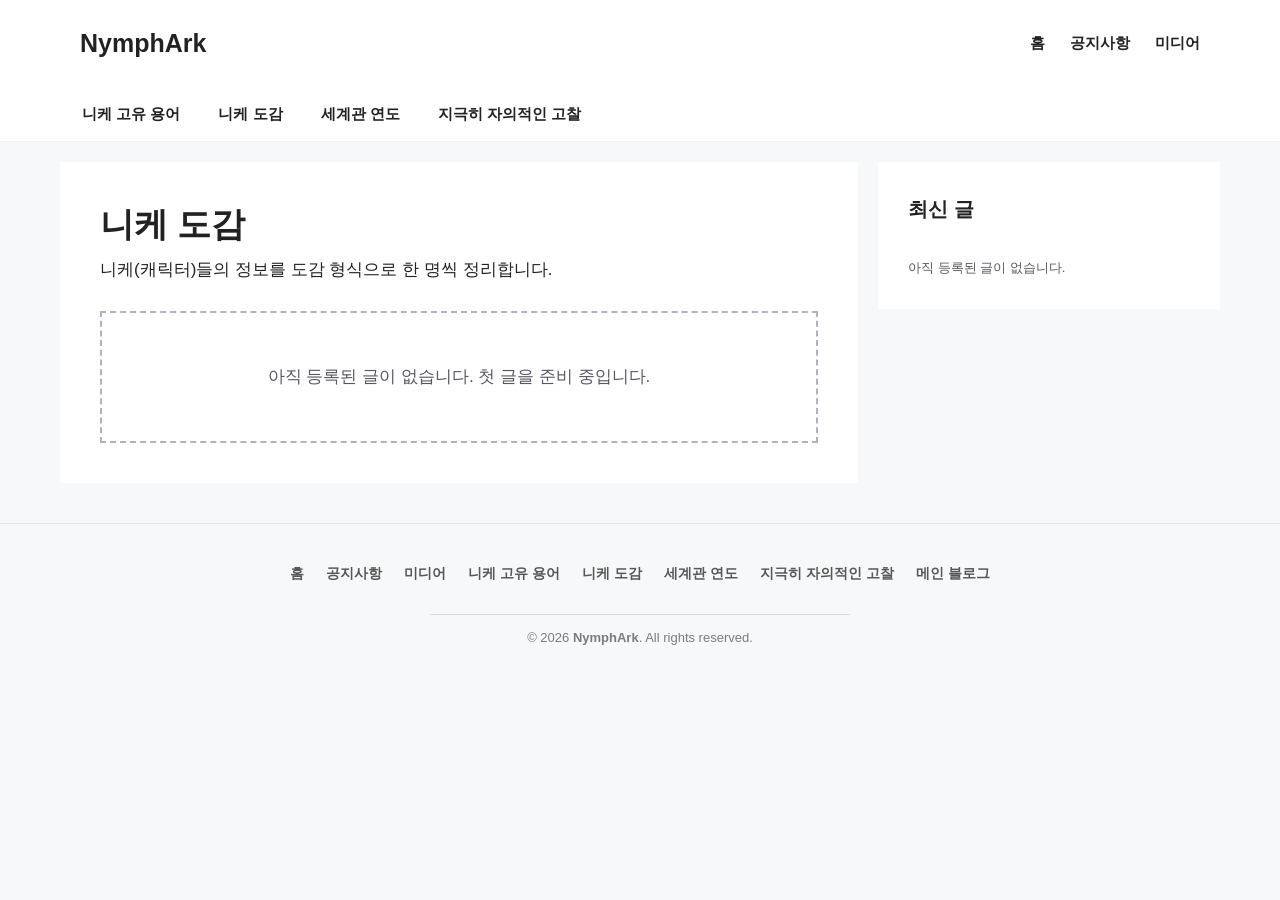
==== dex.html @ 07ed7be6 "대문을 메이플스토리 뉴스 페이지 구조로 재설계, 첫 공지 추가 - 히어로 배너/서브 내비/최신 글 목록/사이드바 구조로 대문 재구성 - 상단 내비를 홈/공지사항/미디어로 재편, "" ====
<!DOCTYPE html>
<html lang="ko">
<head>
  <meta charset="UTF-8">
  <meta name="viewport" content="width=device-width, initial-scale=1.0">
  <title>니케 도감 - NymphArk</title>
  <meta name="description" content="'승리의 여신: 니케'의 니케(캐릭터)들을 도감 형식으로 한 명씩 정리하는 분류입니다.">
  <link rel="stylesheet" href="assets/css/style.css?v=2">
</head>
<body>

  <!-- ===== 상단 헤더 ===== -->
  <header class="site-header">
    <div class="inside-header grid-container">
      <p class="main-title"><a href="index.html">NymphArk</a></p>
      <nav class="main-navigation" aria-label="기본 메뉴">
        <ul>
          <li><a href="index.html">홈</a></li>
          <li><a href="notices.html">공지사항</a></li>
          <li><a href="media.html">미디어</a></li>
        </ul>
      </nav>
    </div>
  </header>

  <!-- ===== 서브 내비게이션 ===== -->
  <nav class="sub-nav" aria-label="분류 메뉴">
    <ul class="grid-container">
      <li><a href="terms.html">니케 고유 용어</a></li>
      <li><a href="dex.html">니케 도감</a></li>
      <li><a href="timeline.html">세계관 연도</a></li>
      <li><a href="essays.html">지극히 자의적인 고찰</a></li>
    </ul>
  </nav>

  <!-- ===== 본문 + 사이드바 ===== -->
  <div class="site-content grid-container">

    <div class="content-area">
      <main class="site-main">
        <article class="inside-article">

          <header class="entry-header">
            <h1 class="entry-title">니케 도감</h1>
          </header>

          <div class="entry-content">
            <p>니케(캐릭터)들의 정보를 도감 형식으로 한 명씩 정리합니다.</p>

            <!-- 글 목록: 새 글을 올릴 때 아래 empty-note를 지우고 카드(post-grid)나 목록을 추가하세요 -->
            <div class="empty-note">아직 등록된 글이 없습니다. 첫 글을 준비 중입니다.</div>
          </div>

        </article>
      </main>
    </div>

    <!-- 오른쪽 사이드바 -->
    <aside class="sidebar" aria-label="사이드바">
      <div class="widget">
        <h2 class="widget-title">최신 글</h2>
        <ul class="recent-posts">
          <li><span class="recent-post-date">아직 등록된 글이 없습니다.</span></li>
        </ul>
      </div>
    </aside>

  </div>

  <!-- ===== 푸터 ===== -->
  <footer class="gi-footer-wrap" role="contentinfo">
    <div class="gi-footer">
      <nav aria-label="푸터 메뉴">
        <ul class="gi-footer__list">
          <li><a href="index.html">홈</a></li>
          <li><a href="notices.html">공지사항</a></li>
          <li><a href="media.html">미디어</a></li>
          <li><a href="terms.html">니케 고유 용어</a></li>
          <li><a href="dex.html">니케 도감</a></li>
          <li><a href="timeline.html">세계관 연도</a></li>
          <li><a href="essays.html">지극히 자의적인 고찰</a></li>
          <li><a href="https://chasaungjun.github.io/">메인 블로그</a></li>
        </ul>
      </nav>
      <div class="gi-footer__divider" aria-hidden="true"></div>
      <p class="gi-footer__copyright">© 2026 <strong>NymphArk</strong>. All rights reserved.</p>
    </div>
  </footer>

</body>
</html>
---- assets/css/style.css ----
/* ==========================================================================
   World Signal 공통 스타일
   참조 디자인(GeneratePress 기반)의 색상·레이아웃을 재현한 스타일시트입니다.
   대문(index.html)과 포스팅 페이지(posts/*.html)가 함께 사용합니다.
   ========================================================================== */

/* ===== 색상 변수 (참조 사이트와 동일) ===== */
:root {
  --contrast: #222222;   /* 본문 글자 */
  --contrast-2: #575760; /* 보조 글자(날짜·메타) */
  --contrast-3: #b2b2be; /* 옅은 글자 */
  --base: #f0f0f0;       /* 구분선·표 머리글 배경 */
  --base-2: #f7f8f9;     /* 페이지 배경 */
  --base-3: #ffffff;     /* 카드·헤더 배경 */
  --accent: #1e73be;     /* 액센트 파랑 */
}

* { box-sizing: border-box; }

body {
  margin: 0;
  background-color: var(--base-2);
  color: var(--contrast);
  font-family: -apple-system, BlinkMacSystemFont, "Segoe UI",
    "Apple SD Gothic Neo", "Noto Sans KR", "Malgun Gothic", sans-serif;
  font-size: 17px;
  line-height: 1.7;
  word-break: keep-all;
}

a { color: var(--accent); }
a:hover, a:focus { color: var(--contrast); }
img { max-width: 100%; height: auto; }

.grid-container { max-width: 1200px; margin: 0 auto; }

/* ===== 상단 헤더 ===== */
.site-header { background-color: var(--base-3); }

.inside-header {
  display: flex;
  align-items: center;
  justify-content: space-between;
  flex-wrap: wrap;
  padding: 20px 40px;
}

.main-title { margin: 0; font-size: 25px; font-weight: 700; }
.main-title a { color: var(--contrast); text-decoration: none; }
.main-title a:hover { color: var(--contrast); }

.main-navigation ul { list-style: none; margin: 0; padding: 0; display: flex; }
.main-navigation a {
  display: block;
  padding: 10px 0 10px 25px;
  color: var(--contrast);
  text-decoration: none;
  font-weight: 600;
  font-size: 15px;
}
.main-navigation a:hover { color: var(--accent); }

/* ===== 본문 70% + 사이드바 30% 레이아웃 ===== */
.site-content {
  display: flex;
  align-items: flex-start;
  gap: 20px;
  padding: 20px;
}
.content-area { width: 70%; }
.sidebar { width: 30%; }

/* 흰 카드 (참조의 separate-containers 방식) */
.inside-article,
.widget {
  background-color: var(--base-3);
  padding: 40px;
  margin-bottom: 20px;
}

/* ===== 사이드바 위젯 ===== */
.widget { padding: 30px; }
.widget-title { margin: 0 0 15px; font-size: 20px; }

.recent-posts { list-style: none; margin: 0; padding: 0; }
.recent-posts li {
  padding: 12px 0;
  border-bottom: 1px solid var(--base);
}
.recent-posts li:last-child { border-bottom: 0; padding-bottom: 0; }
.recent-posts a { display: block; line-height: 1.5; font-size: 15px; }
.recent-post-date { display: block; font-size: 13px; color: var(--contrast-2); margin-top: 4px; }

/* ===== 대문: 소개 문구 ===== */
.tagline {
  text-align: center;
  font-size: 20px;
  font-weight: 500;
  margin: 0 0 40px;
}
.section-title { text-align: center; font-size: 32px; margin: 0 0 8px; }
.section-desc { text-align: center; color: var(--contrast-2); margin: 0 0 40px; }

/* ===== 대문: 게시글 카드 그리드 ===== */
.post-grid {
  display: grid;
  grid-template-columns: repeat(3, 1fr);
  gap: 32px;
}

.post-card { display: flex; flex-direction: column; }

.post-card-image img {
  display: block;
  width: 100%;
  aspect-ratio: 16 / 9;
  object-fit: cover;
}

.post-card-title { font-size: 19px; line-height: 1.4; margin: 14px 0 6px; }
.post-card-title a { color: var(--contrast); text-decoration: none; }
.post-card-title a:hover { color: var(--accent); }

.post-card-author { font-size: 14px; color: var(--accent); }
.post-card-date { display: block; font-size: 14px; color: var(--contrast-2); }

.post-card-excerpt {
  font-size: 15px;
  color: var(--contrast-2);
  margin: 10px 0;
  flex-grow: 1; /* 카드 높이를 맞춰 '계속 읽기'가 바닥에 정렬되도록 */
}
.post-card-more { margin: 0; font-size: 15px; font-weight: 600; }

/* 준비 중인 자리표시 카드 */
.post-card.placeholder { opacity: 0.65; }
.post-card.placeholder .post-card-title { color: var(--contrast-2); }

/* ===== 대문: CTA 섹션 (참조의 .cta-section 그대로) ===== */
.cta-section {
  background: #f5f5f5;
  padding: 80px 20px;
  text-align: center;
  margin-top: 48px;
}
.cta-section h2 { font-size: 28px; margin: 0 0 10px; }
.cta-section p { font-size: 16px; margin: 0 0 30px; color: #666; }

.cta-button {
  display: inline-block;
  padding: 14px 30px;
  background-color: #000;
  color: #fff;
  border-radius: 30px;
  text-decoration: none;
  font-weight: 600;
  transition: 0.3s ease;
}
.cta-button:hover { background-color: #333; color: #fff; }

/* ===== 포스팅: 대표 이미지 (카드 가장자리까지 꽉 차게) ===== */
.featured-image { margin: -40px -40px 30px; }
.featured-image img { display: block; width: 100%; }

/* ===== 포스팅: 제목·메타 ===== */
.entry-title { font-size: 34px; line-height: 1.3; margin: 0 0 10px; }
.entry-meta { color: var(--contrast-2); font-size: 14px; margin-bottom: 35px; }
.entry-meta a { color: var(--contrast-2); }

/* ===== 포스팅: 본문 요소 ===== */
.entry-content h2 { font-size: 26px; line-height: 1.4; margin: 45px 0 15px; }
.entry-content h3 { font-size: 21px; line-height: 1.4; margin: 35px 0 12px; }
.entry-content p { margin: 0 0 1.5em; }

.entry-content figure { margin: 30px 0; }
.entry-content figcaption {
  text-align: center;
  font-size: 14px;
  color: var(--contrast-2);
  margin-top: 8px;
}

.entry-content table {
  width: 100%;
  border-collapse: collapse;
  margin: 25px 0;
  font-size: 15px;
}
.entry-content th,
.entry-content td {
  border: 1px solid #ddd;
  padding: 10px 12px;
  text-align: left;
}
.entry-content th { background-color: var(--base); }

/* ===== 포스팅: 애드센스 광고 영역 ===== */
.ad-slot { margin: 30px 0; }

/* 애드센스 코드가 들어갈 자리 표시 (실제 코드로 교체 전까지 사용) */
.ad-placeholder {
  padding: 50px 10px;
  border: 4px dashed var(--contrast-2);
  text-align: center;
  font-size: 42px;
  font-weight: 800;
  line-height: 1.3;
  color: var(--contrast);
  background-color: var(--base-2);
}

/* ===== 포스팅: 아이콘 달린 둥근 버튼 (참조의 ub-button 재현) ===== */
.ws-button-wrap { margin: 35px 0; }

.ws-button {
  display: flex;
  align-items: center;
  justify-content: center;
  gap: 14px;
  width: 100%;
  padding: 14px 10px;
  background-color: #f0fbf9;
  color: #5a99c3;
  border-radius: 10px;
  font-size: 24px;
  font-weight: 600;
  text-decoration: none;
  transition: background-color 0.3s ease, color 0.3s ease;
}
.ws-button:hover { background-color: #0c284c; color: #f0fbf9; }
.ws-button svg { width: 30px; height: 30px; flex-shrink: 0; }

/* ===== 포스팅: 이전/다음 글 네비게이션 ===== */
.post-navigation {
  display: flex;
  justify-content: space-between;
  align-items: center;
  gap: 20px;
  margin-top: 50px;
  padding-top: 25px;
  border-top: 1px solid var(--base);
  font-size: 15px;
}
.post-navigation a { text-decoration: none; font-weight: 600; }
.post-navigation a:hover { text-decoration: underline; }
.nav-previous { text-align: left; }
.nav-next { text-align: right; }

/* ===== 푸터 (참조의 gi-footer 스타일 그대로) ===== */
.gi-footer-wrap {
  background: transparent;
  border-top: 1px solid rgba(0, 0, 0, 0.08);
}
.gi-footer {
  max-width: 1200px;
  margin: 0 auto;
  padding: 28px 16px 18px;
  text-align: center;
}
.gi-footer__list {
  list-style: none;
  margin: 0;
  padding: 0;
  display: flex;
  justify-content: center;
  flex-wrap: wrap;
  gap: 12px 10px;
}
.gi-footer__list a {
  display: block;
  padding: 10px 6px;
  font-size: 14px;
  font-weight: 600;
  text-decoration: none;
  color: rgba(0, 0, 0, 0.65);
  border-radius: 8px;
}
.gi-footer__list a:hover {
  color: rgba(0, 0, 0, 0.95);
  text-decoration: underline;
  text-underline-offset: 3px;
}
.gi-footer__divider {
  margin: 18px auto 12px;
  height: 1px;
  max-width: 420px;
  background: rgba(0, 0, 0, 0.12);
}
.gi-footer__copyright {
  margin: 0;
  font-size: 13px;
  color: rgba(0, 0, 0, 0.5);
}

/* ===== 반응형: 태블릿 ===== */
@media (max-width: 900px) {
  .post-grid { grid-template-columns: repeat(2, 1fr); }
}

@media (max-width: 768px) {
  .site-content { flex-direction: column; padding: 15px; }
  .content-area, .sidebar { width: 100%; }
  .inside-article { padding: 30px; }
  .featured-image { margin: -30px -30px 25px; }
  .inside-header { padding: 15px 30px; }
  .entry-title { font-size: 27px; }
  .section-title { font-size: 27px; }
  .ws-button { font-size: 19px; }
  .ad-placeholder { font-size: 26px; padding: 35px 10px; }
}

/* ===== 반응형: 모바일 ===== */
@media (max-width: 600px) {
  .post-grid { grid-template-columns: 1fr; }
  .cta-section { padding: 60px 15px; }
  .gi-footer { padding-top: 22px; }
  .gi-footer__list { flex-direction: column; gap: 6px; }
  .gi-footer__list a { padding: 12px 8px; font-size: 15px; }
}

/* ===== Nymphark: 빈 목록 안내 ===== */
.empty-note {
  padding: 50px 20px;
  border: 2px dashed var(--contrast-3);
  text-align: center;
  color: var(--contrast-2);
  font-size: 17px;
}

/* ==========================================================================
   NymphArk 대문 (메이플스토리 뉴스 페이지 구조 차용)
   ========================================================================== */

/* ===== ① 상단 글로벌 내비게이션: 빨간 배경 변형 =====
   대문 등 원하는 페이지의 .site-header에 site-header--red를 함께 붙여 사용 */
.site-header--red { background-color: #ef2b14; }
.site-header--red .main-title a { color: #fff; }
.site-header--red .main-navigation a { color: #fff; }
.site-header--red .main-title a:hover,
.site-header--red .main-navigation a:hover { color: rgba(255, 255, 255, 0.75); }

/* ===== ② 히어로 배너 =====
   이미지가 준비되면 assets/img/hero-banner.jpg 로 저장하기만 하면
   그라데이션 위로 자동 표시됩니다 (파일이 없으면 그라데이션만 보임) */
.hero-banner {
  background-image:
    url('../img/hero-banner.jpg'),
    linear-gradient(135deg, #123a63 0%, #1e73be 60%, #58a6dd 100%);
  background-size: cover;
  background-position: center;
  color: #fff;
}
.hero-inner { padding: 70px 40px 60px; }
.hero-label {
  display: inline-block;
  margin: 0 0 12px;
  padding: 4px 16px;
  border: 1px solid rgba(255, 255, 255, 0.6);
  border-radius: 999px;
  font-size: 13px;
  font-weight: 600;
  letter-spacing: 2px;
}
.hero-title {
  margin: 0 0 8px;
  font-size: 44px;
  line-height: 1.2;
  text-shadow: 0 2px 10px rgba(0, 0, 0, 0.35);
}
.hero-desc {
  margin: 0;
  font-size: 17px;
  opacity: 0.92;
  text-shadow: 0 1px 6px rgba(0, 0, 0, 0.35);
}

/* ===== ③ 서브 내비게이션 (분류 목록으로 이동) ===== */
.sub-nav { background-color: var(--base-3); border-bottom: 1px solid var(--base); }
.sub-nav ul {
  list-style: none;
  margin: 0 auto;
  padding: 0 40px;
  display: flex;
  gap: 34px;
}
.sub-nav a {
  display: block;
  padding: 15px 2px 12px;
  color: var(--contrast);
  text-decoration: none;
  font-weight: 600;
  font-size: 15px;
  border-bottom: 3px solid transparent;
}
.sub-nav a:hover { color: var(--accent); border-bottom-color: var(--accent); }

/* ===== ④ 방문 환영 문구 ===== */
.welcome-note { text-align: center; font-size: 24px; margin: 0 0 10px; }
.welcome-sub { text-align: center; color: var(--contrast-2); margin: 0 0 35px; }

/* ===== ④·⑤ 대문 이미지 / 환영 배너 (16:9) ===== */
.main-visual,
.welcome-banner { margin: 0 0 40px; }
.main-visual img,
.welcome-banner img {
  display: block;
  width: 100%;
  aspect-ratio: 16 / 9;
  object-fit: cover;
}

/* ===== ⑦ 최신 글 목록 (본문 하단, 최대 3개) ===== */
.recent-section .section-title { margin-top: 10px; }
.recent-list { list-style: none; margin: 0; padding: 0; }
.recent-list li { border-bottom: 1px solid var(--base); }
.recent-list li:last-child { border-bottom: 0; }
.recent-list a {
  display: flex;
  justify-content: space-between;
  align-items: baseline;
  gap: 16px;
  padding: 16px 4px;
  text-decoration: none;
}
.recent-list-title { color: var(--contrast); font-weight: 600; }
.recent-list a:hover .recent-list-title { color: var(--accent); }
.recent-list-date { color: var(--contrast-2); font-size: 14px; white-space: nowrap; }

/* ===== ⑥ 사이드바 위젯 제목 링크 ===== */
.widget-title a { color: var(--contrast); text-decoration: none; }
.widget-title a:hover { color: var(--accent); }

/* ===== 대문 반응형 ===== */
@media (max-width: 768px) {
  .hero-inner { padding: 45px 30px 40px; }
  .hero-title { font-size: 32px; }
  .sub-nav ul { padding: 0 20px; gap: 20px; overflow-x: auto; }
  .welcome-note { font-size: 20px; }
}
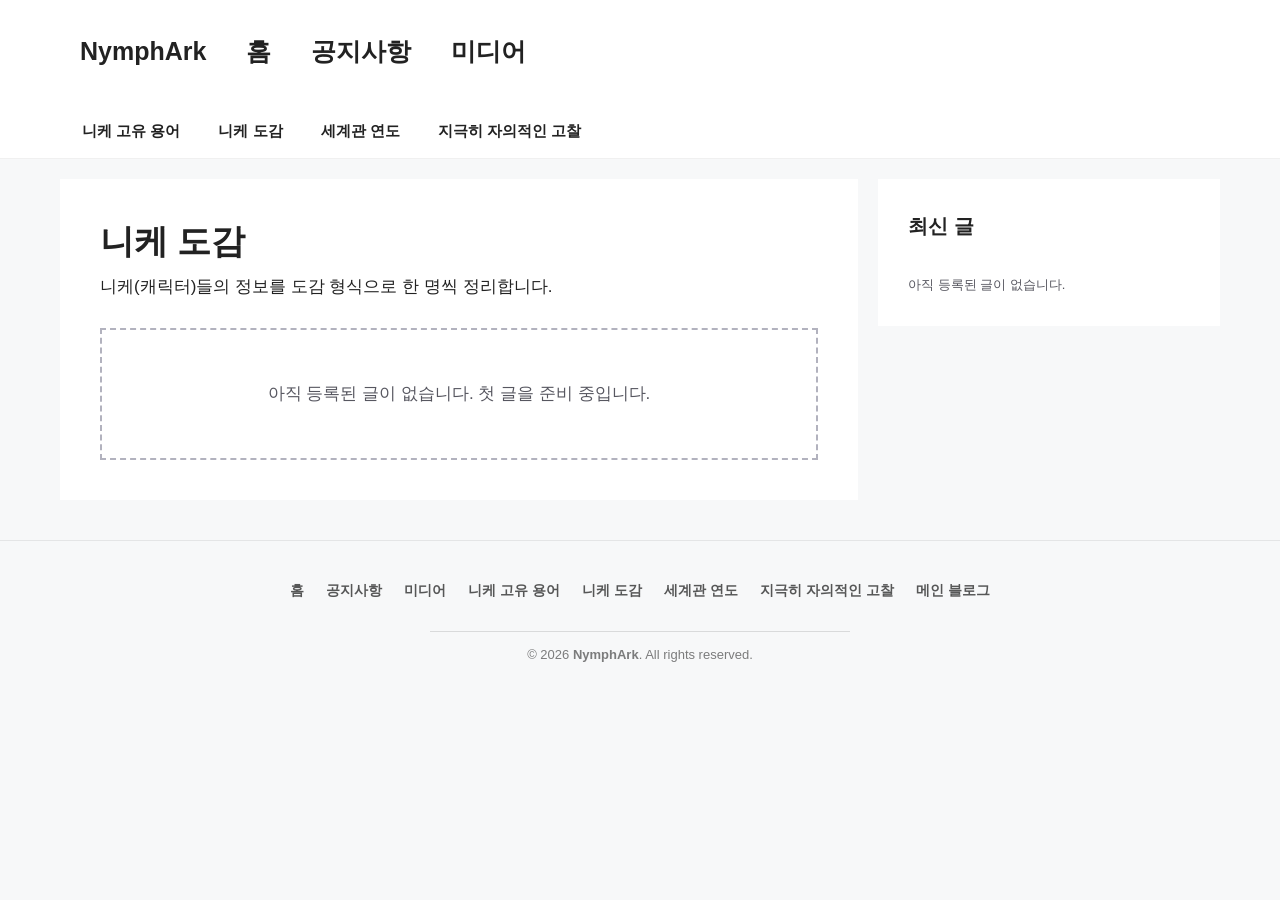
==== commit 4780ce19: "대문 사이드바를 최신 글로 변경, 헤더 탭 크기·정렬 통일, 히어로 배경 이미지 적용 - 사이드바 위젯을 전체 분류 대상 "최신 글"(최대 5개)로 변경 - 상단 내비 탭 폰트를 " ====
--- a/dex.html
+++ b/dex.html
@@ -5,7 +5,7 @@
   <meta name="viewport" content="width=device-width, initial-scale=1.0">
   <title>니케 도감 - NymphArk</title>
   <meta name="description" content="'승리의 여신: 니케'의 니케(캐릭터)들을 도감 형식으로 한 명씩 정리하는 분류입니다.">
-  <link rel="stylesheet" href="assets/css/style.css?v=2">
+  <link rel="stylesheet" href="assets/css/style.css?v=3">
 </head>
 <body>
 
--- a/assets/css/style.css
+++ b/assets/css/style.css
@@ -40,7 +40,8 @@
 .inside-header {
   display: flex;
   align-items: center;
-  justify-content: space-between;
+  justify-content: flex-start; /* 왼쪽 정렬 */
+  gap: 40px;                   /* 블로그 이름과 탭 사이 간격 (탭끼리 간격과 동일) */
   flex-wrap: wrap;
   padding: 20px 40px;
 }
@@ -49,14 +50,21 @@
 .main-title a { color: var(--contrast); text-decoration: none; }
 .main-title a:hover { color: var(--contrast); }
 
-.main-navigation ul { list-style: none; margin: 0; padding: 0; display: flex; }
+.main-navigation ul {
+  list-style: none;
+  margin: 0;
+  padding: 0;
+  display: flex;
+  flex-wrap: wrap;
+  gap: 40px; /* 탭끼리 간격 (블로그 이름과의 간격과 동일) */
+}
 .main-navigation a {
   display: block;
-  padding: 10px 0 10px 25px;
+  padding: 10px 0;
   color: var(--contrast);
   text-decoration: none;
   font-weight: 600;
-  font-size: 15px;
+  font-size: 25px; /* 블로그 이름과 동일한 크기 */
 }
 .main-navigation a:hover { color: var(--accent); }
 
@@ -311,6 +319,11 @@
 
 /* ===== 반응형: 모바일 ===== */
 @media (max-width: 600px) {
+  /* 헤더: 이름과 탭을 같은 크기로 함께 줄임 (넘침 방지) */
+  .inside-header { gap: 18px; }
+  .main-navigation ul { gap: 18px; }
+  .main-title,
+  .main-navigation a { font-size: 19px; }
   .post-grid { grid-template-columns: 1fr; }
   .cta-section { padding: 60px 15px; }
   .gi-footer { padding-top: 22px; }
@@ -340,11 +353,11 @@
 .site-header--red .main-navigation a:hover { color: rgba(255, 255, 255, 0.75); }
 
 /* ===== ② 히어로 배너 =====
-   이미지가 준비되면 assets/img/hero-banner.jpg 로 저장하기만 하면
-   그라데이션 위로 자동 표시됩니다 (파일이 없으면 그라데이션만 보임) */
+   배경 이미지: assets/img/hero-banner.png (사용자 제공, 2026-07-10)
+   이미지를 교체하려면 같은 이름으로 덮어쓰면 됩니다 (파일이 없으면 그라데이션만 보임) */
 .hero-banner {
   background-image:
-    url('../img/hero-banner.jpg'),
+    url('../img/hero-banner.png'),
     linear-gradient(135deg, #123a63 0%, #1e73be 60%, #58a6dd 100%);
   background-size: cover;
   background-position: center;
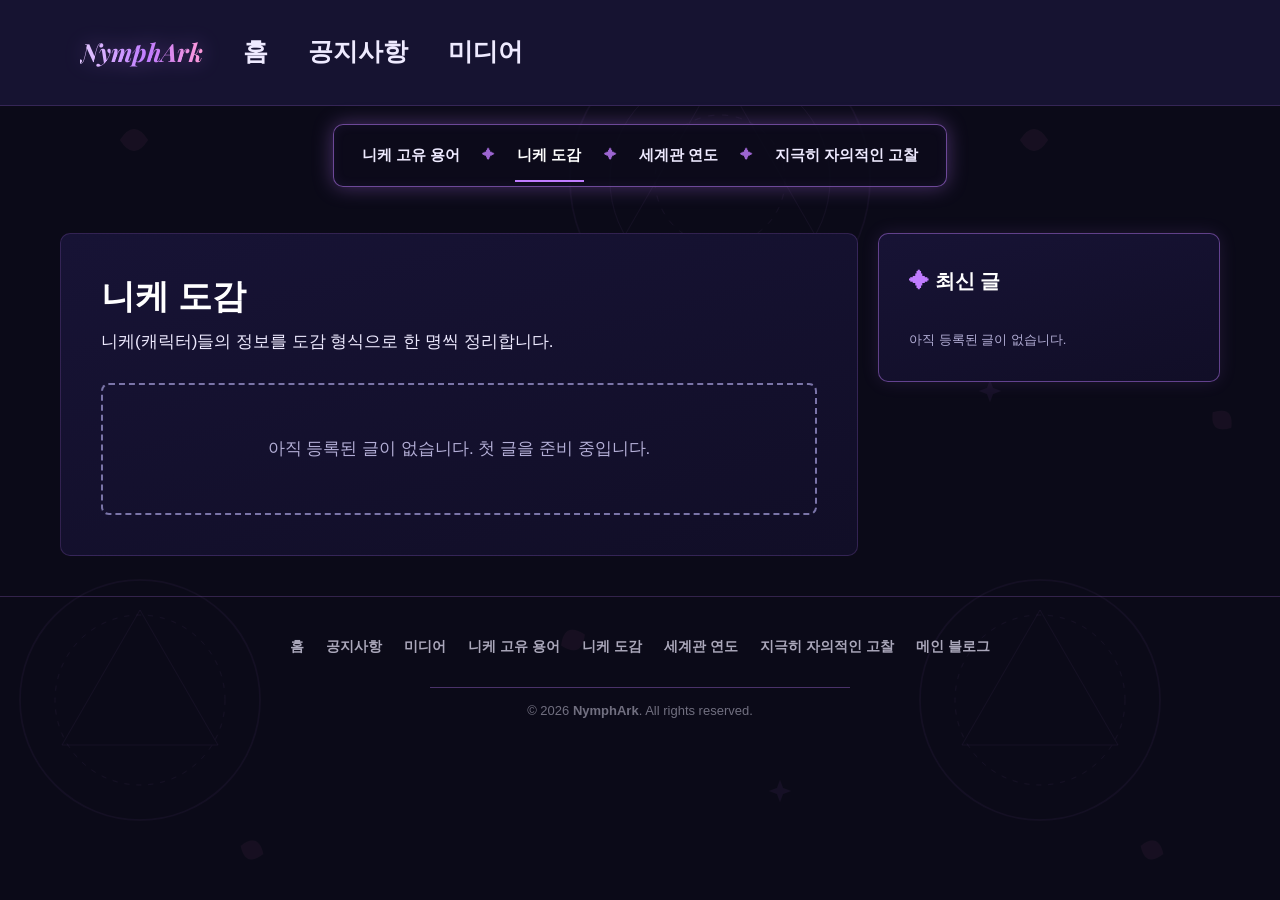
==== commit 87dc155d: "사용자 시안 기반 어두운 보라 테마로 전면 개편, 히어로 인물 레이어 추가 - 전 페이지: 짙은 남색 배경 + 보라/핑크 강조, 발광 테두리, 마법진·꽃잎 배경 무늬 - 로고·히어" ====
--- a/dex.html
+++ b/dex.html
@@ -5,7 +5,10 @@
   <meta name="viewport" content="width=device-width, initial-scale=1.0">
   <title>니케 도감 - NymphArk</title>
   <meta name="description" content="'승리의 여신: 니케'의 니케(캐릭터)들을 도감 형식으로 한 명씩 정리하는 분류입니다.">
-  <link rel="stylesheet" href="assets/css/style.css?v=3">
+  <link rel="preconnect" href="https://fonts.googleapis.com">
+  <link rel="preconnect" href="https://fonts.gstatic.com" crossorigin>
+  <link href="https://fonts.googleapis.com/css2?family=Playfair+Display:ital,wght@1,600;1,700&display=swap" rel="stylesheet">
+  <link rel="stylesheet" href="assets/css/style.css?v=5">
 </head>
 <body>
 
@@ -27,7 +30,7 @@
   <nav class="sub-nav" aria-label="분류 메뉴">
     <ul class="grid-container">
       <li><a href="terms.html">니케 고유 용어</a></li>
-      <li><a href="dex.html">니케 도감</a></li>
+      <li><a href="dex.html" class="current">니케 도감</a></li>
       <li><a href="timeline.html">세계관 연도</a></li>
       <li><a href="essays.html">지극히 자의적인 고찰</a></li>
     </ul>
--- a/assets/css/style.css
+++ b/assets/css/style.css
@@ -1,18 +1,20 @@
 /* ==========================================================================
-   World Signal 공통 스타일
-   참조 디자인(GeneratePress 기반)의 색상·레이아웃을 재현한 스타일시트입니다.
-   대문(index.html)과 포스팅 페이지(posts/*.html)가 함께 사용합니다.
+   NymphArk 공통 스타일 — 어두운 보라 테마 (2026-07-10 전면 개편)
+   사용자 제공 시안(보라/마젠타 판타지 톤)을 반영했습니다.
+   대문(index.html)과 모든 목록/포스팅 페이지가 함께 사용합니다.
    ========================================================================== */
 
-/* ===== 색상 변수 (참조 사이트와 동일) ===== */
+/* ===== 색상 변수 ===== */
 :root {
-  --contrast: #222222;   /* 본문 글자 */
-  --contrast-2: #575760; /* 보조 글자(날짜·메타) */
-  --contrast-3: #b2b2be; /* 옅은 글자 */
-  --base: #f0f0f0;       /* 구분선·표 머리글 배경 */
-  --base-2: #f7f8f9;     /* 페이지 배경 */
-  --base-3: #ffffff;     /* 카드·헤더 배경 */
-  --accent: #1e73be;     /* 액센트 파랑 */
+  --contrast: #eeeaff;   /* 본문 글자 (밝음) */
+  --contrast-2: #b3aed6; /* 보조 글자(날짜·메타) */
+  --contrast-3: #7a74a8; /* 옅은 글자 */
+  --base: #2b2750;       /* 구분선·표 머리글 배경 */
+  --base-2: #0b0a18;     /* 페이지 배경 (아주 어두운 남색) */
+  --base-3: #161331;     /* 카드·헤더 배경 */
+  --accent: #c07cff;     /* 액센트 보라 */
+  --accent-2: #ff7fc4;   /* 강조 핑크 */
+  --glow: rgba(192, 124, 255, 0.35); /* 보라 발광 */
 }
 
 * { box-sizing: border-box; }
@@ -20,6 +22,8 @@
 body {
   margin: 0;
   background-color: var(--base-2);
+  background-image: url('../img/bg-pattern.svg');
+  background-attachment: fixed;
   color: var(--contrast);
   font-family: -apple-system, BlinkMacSystemFont, "Segoe UI",
     "Apple SD Gothic Neo", "Noto Sans KR", "Malgun Gothic", sans-serif;
@@ -29,13 +33,13 @@
 }
 
 a { color: var(--accent); }
-a:hover, a:focus { color: var(--contrast); }
+a:hover, a:focus { color: var(--accent-2); }
 img { max-width: 100%; height: auto; }
 
 .grid-container { max-width: 1200px; margin: 0 auto; }
 
 /* ===== 상단 헤더 ===== */
-.site-header { background-color: var(--base-3); }
+.site-header { background-color: var(--base-3); border-bottom: 1px solid rgba(192, 124, 255, 0.18); }
 
 .inside-header {
   display: flex;
@@ -46,9 +50,19 @@
   padding: 20px 40px;
 }
 
+/* 로고: 기울어진 세리프체 + 보라→핑크 그라데이션 */
 .main-title { margin: 0; font-size: 25px; font-weight: 700; }
-.main-title a { color: var(--contrast); text-decoration: none; }
-.main-title a:hover { color: var(--contrast); }
+.main-title a {
+  font-family: 'Playfair Display', Georgia, 'Times New Roman', serif;
+  font-style: italic;
+  text-decoration: none;
+  background: linear-gradient(90deg, #e3c8ff 0%, #c07cff 55%, #ff9ad9 100%);
+  -webkit-background-clip: text;
+  background-clip: text;
+  color: transparent;
+  filter: drop-shadow(0 0 10px var(--glow));
+}
+.main-title a:hover { filter: drop-shadow(0 0 16px var(--glow)); }
 
 .main-navigation ul {
   list-style: none;
@@ -65,8 +79,11 @@
   text-decoration: none;
   font-weight: 600;
   font-size: 25px; /* 블로그 이름과 동일한 크기 */
+  border-bottom: 2px solid transparent;
 }
 .main-navigation a:hover { color: var(--accent); }
+/* 현재 페이지 탭: 보라 밑줄 */
+.main-navigation a.current { color: #ffffff; border-bottom-color: var(--accent); }
 
 /* ===== 본문 70% + 사이드바 30% 레이아웃 ===== */
 .site-content {
@@ -78,17 +95,26 @@
 .content-area { width: 70%; }
 .sidebar { width: 30%; }
 
-/* 흰 카드 (참조의 separate-containers 방식) */
+/* 본문 카드: 어두운 패널 + 은은한 보라 테두리 */
 .inside-article,
 .widget {
-  background-color: var(--base-3);
+  background: linear-gradient(165deg, #171335 0%, #110e27 100%);
+  border: 1px solid rgba(192, 124, 255, 0.18);
+  border-radius: 10px;
   padding: 40px;
   margin-bottom: 20px;
 }
 
-/* ===== 사이드바 위젯 ===== */
-.widget { padding: 30px; }
-.widget-title { margin: 0 0 15px; font-size: 20px; }
+/* ===== 사이드바 위젯: 장식 프레임 ===== */
+.widget {
+  padding: 30px;
+  border-color: rgba(192, 124, 255, 0.45);
+  box-shadow: 0 0 18px rgba(192, 124, 255, 0.12);
+}
+.widget-title { margin: 0 0 15px; font-size: 20px; color: #ffffff; }
+.widget-title::before { content: "✦ "; color: var(--accent); }
+.widget-title a { color: var(--contrast); text-decoration: none; }
+.widget-title a:hover { color: var(--accent); }
 
 .recent-posts { list-style: none; margin: 0; padding: 0; }
 .recent-posts li {
@@ -106,7 +132,7 @@
   font-weight: 500;
   margin: 0 0 40px;
 }
-.section-title { text-align: center; font-size: 32px; margin: 0 0 8px; }
+.section-title { text-align: center; font-size: 32px; margin: 0 0 8px; color: #ffffff; }
 .section-desc { text-align: center; color: var(--contrast-2); margin: 0 0 40px; }
 
 /* ===== 대문: 게시글 카드 그리드 ===== */
@@ -123,6 +149,7 @@
   width: 100%;
   aspect-ratio: 16 / 9;
   object-fit: cover;
+  border-radius: 8px;
 }
 
 .post-card-title { font-size: 19px; line-height: 1.4; margin: 14px 0 6px; }
@@ -136,48 +163,50 @@
   font-size: 15px;
   color: var(--contrast-2);
   margin: 10px 0;
-  flex-grow: 1; /* 카드 높이를 맞춰 '계속 읽기'가 바닥에 정렬되도록 */
+  flex-grow: 1;
 }
 .post-card-more { margin: 0; font-size: 15px; font-weight: 600; }
 
-/* 준비 중인 자리표시 카드 */
 .post-card.placeholder { opacity: 0.65; }
 .post-card.placeholder .post-card-title { color: var(--contrast-2); }
 
-/* ===== 대문: CTA 섹션 (참조의 .cta-section 그대로) ===== */
+/* ===== 대문: CTA 섹션 ===== */
 .cta-section {
-  background: #f5f5f5;
+  background: linear-gradient(165deg, #1b1640, #120e2c);
+  border: 1px solid rgba(192, 124, 255, 0.25);
+  border-radius: 10px;
   padding: 80px 20px;
   text-align: center;
   margin-top: 48px;
 }
-.cta-section h2 { font-size: 28px; margin: 0 0 10px; }
-.cta-section p { font-size: 16px; margin: 0 0 30px; color: #666; }
+.cta-section h2 { font-size: 28px; margin: 0 0 10px; color: #ffffff; }
+.cta-section p { font-size: 16px; margin: 0 0 30px; color: var(--contrast-2); }
 
 .cta-button {
   display: inline-block;
   padding: 14px 30px;
-  background-color: #000;
+  background: linear-gradient(90deg, #7b3fd4, #c65fae);
   color: #fff;
   border-radius: 30px;
   text-decoration: none;
   font-weight: 600;
   transition: 0.3s ease;
-}
-.cta-button:hover { background-color: #333; color: #fff; }
-
-/* ===== 포스팅: 대표 이미지 (카드 가장자리까지 꽉 차게) ===== */
+  box-shadow: 0 0 16px var(--glow);
+}
+.cta-button:hover { filter: brightness(1.15); color: #fff; }
+
+/* ===== 포스팅: 대표 이미지 ===== */
 .featured-image { margin: -40px -40px 30px; }
-.featured-image img { display: block; width: 100%; }
+.featured-image img { display: block; width: 100%; border-radius: 10px 10px 0 0; }
 
 /* ===== 포스팅: 제목·메타 ===== */
-.entry-title { font-size: 34px; line-height: 1.3; margin: 0 0 10px; }
+.entry-title { font-size: 34px; line-height: 1.3; margin: 0 0 10px; color: #ffffff; }
 .entry-meta { color: var(--contrast-2); font-size: 14px; margin-bottom: 35px; }
 .entry-meta a { color: var(--contrast-2); }
 
 /* ===== 포스팅: 본문 요소 ===== */
-.entry-content h2 { font-size: 26px; line-height: 1.4; margin: 45px 0 15px; }
-.entry-content h3 { font-size: 21px; line-height: 1.4; margin: 35px 0 12px; }
+.entry-content h2 { font-size: 26px; line-height: 1.4; margin: 45px 0 15px; color: #ffffff; }
+.entry-content h3 { font-size: 21px; line-height: 1.4; margin: 35px 0 12px; color: #ffffff; }
 .entry-content p { margin: 0 0 1.5em; }
 
 .entry-content figure { margin: 30px 0; }
@@ -196,16 +225,15 @@
 }
 .entry-content th,
 .entry-content td {
-  border: 1px solid #ddd;
+  border: 1px solid rgba(255, 255, 255, 0.14);
   padding: 10px 12px;
   text-align: left;
 }
-.entry-content th { background-color: var(--base); }
+.entry-content th { background-color: var(--base); color: #ffffff; }
 
 /* ===== 포스팅: 애드센스 광고 영역 ===== */
 .ad-slot { margin: 30px 0; }
 
-/* 애드센스 코드가 들어갈 자리 표시 (실제 코드로 교체 전까지 사용) */
 .ad-placeholder {
   padding: 50px 10px;
   border: 4px dashed var(--contrast-2);
@@ -214,10 +242,10 @@
   font-weight: 800;
   line-height: 1.3;
   color: var(--contrast);
-  background-color: var(--base-2);
-}
-
-/* ===== 포스팅: 아이콘 달린 둥근 버튼 (참조의 ub-button 재현) ===== */
+  background-color: rgba(255, 255, 255, 0.03);
+}
+
+/* ===== 포스팅: 아이콘 달린 둥근 버튼 ===== */
 .ws-button-wrap { margin: 35px 0; }
 
 .ws-button {
@@ -227,15 +255,16 @@
   gap: 14px;
   width: 100%;
   padding: 14px 10px;
-  background-color: #f0fbf9;
-  color: #5a99c3;
+  background: linear-gradient(90deg, #2b1e57, #3d2a6e);
+  color: #e9d9ff;
+  border: 1px solid rgba(192, 124, 255, 0.35);
   border-radius: 10px;
   font-size: 24px;
   font-weight: 600;
   text-decoration: none;
-  transition: background-color 0.3s ease, color 0.3s ease;
-}
-.ws-button:hover { background-color: #0c284c; color: #f0fbf9; }
+  transition: filter 0.3s ease;
+}
+.ws-button:hover { filter: brightness(1.2); color: #ffffff; }
 .ws-button svg { width: 30px; height: 30px; flex-shrink: 0; }
 
 /* ===== 포스팅: 이전/다음 글 네비게이션 ===== */
@@ -254,10 +283,10 @@
 .nav-previous { text-align: left; }
 .nav-next { text-align: right; }
 
-/* ===== 푸터 (참조의 gi-footer 스타일 그대로) ===== */
+/* ===== 푸터 ===== */
 .gi-footer-wrap {
   background: transparent;
-  border-top: 1px solid rgba(0, 0, 0, 0.08);
+  border-top: 1px solid rgba(192, 124, 255, 0.22);
 }
 .gi-footer {
   max-width: 1200px;
@@ -280,11 +309,11 @@
   font-size: 14px;
   font-weight: 600;
   text-decoration: none;
-  color: rgba(0, 0, 0, 0.65);
+  color: rgba(238, 234, 255, 0.7);
   border-radius: 8px;
 }
 .gi-footer__list a:hover {
-  color: rgba(0, 0, 0, 0.95);
+  color: #ffffff;
   text-decoration: underline;
   text-underline-offset: 3px;
 }
@@ -292,13 +321,177 @@
   margin: 18px auto 12px;
   height: 1px;
   max-width: 420px;
-  background: rgba(0, 0, 0, 0.12);
+  background: rgba(192, 124, 255, 0.35);
 }
 .gi-footer__copyright {
   margin: 0;
   font-size: 13px;
-  color: rgba(0, 0, 0, 0.5);
-}
+  color: rgba(238, 234, 255, 0.45);
+}
+
+/* ===== 빈 목록 안내 ===== */
+.empty-note {
+  padding: 50px 20px;
+  border: 2px dashed var(--contrast-3);
+  border-radius: 8px;
+  text-align: center;
+  color: var(--contrast-2);
+  font-size: 17px;
+}
+
+/* ==========================================================================
+   대문 상단 영역 (헤더 + 히어로 + 서브 내비를 하나의 배경으로 묶음)
+   ========================================================================== */
+
+/* 배경: 사용자 제공 hero-banner.jpg 위에 어두운 그라데이션을 덮어
+   글자 가독성을 확보하고 아래쪽이 페이지 배경으로 자연스럽게 이어지게 함 */
+.top-area {
+  position: relative;
+  background-image:
+    linear-gradient(180deg, rgba(11, 10, 24, 0.35) 0%, rgba(11, 10, 24, 0.45) 55%, var(--base-2) 100%),
+    url('../img/hero-banner.jpg');
+  background-size: cover;
+  background-position: center;
+  overflow: hidden;
+}
+
+/* 대문 헤더: 배경 위에 얹힌 반투명 어두운 바 */
+.top-area .site-header {
+  position: relative;
+  z-index: 3;
+  background: rgba(8, 6, 18, 0.55);
+  border-bottom: 1px solid rgba(192, 124, 255, 0.25);
+}
+
+/* 인물 레이어 (배경이 제거된 투명 PNG, 사용자 제공 예정)
+   assets/img/hero-character.png 로 저장하면 자동 표시됩니다.
+   상단 내비 위까지 겹쳐 보이도록 z-index를 헤더보다 높게 둡니다. */
+.hero-character {
+  position: absolute;
+  top: 0;
+  right: 1%;
+  height: 100%;
+  max-width: 46%;
+  object-fit: contain;
+  object-position: right bottom;
+  z-index: 6;
+  pointer-events: none; /* 클릭 방해 방지 */
+}
+
+/* ===== 히어로 배너 ===== */
+.hero-banner { position: relative; z-index: 2; }
+.hero-inner { padding: 80px 40px 90px; }
+.hero-title {
+  margin: 0 0 10px;
+  font-family: 'Playfair Display', Georgia, 'Times New Roman', serif;
+  font-style: italic;
+  font-weight: 700;
+  font-size: 60px;
+  line-height: 1.15;
+  background: linear-gradient(90deg, #f0e0ff 0%, #cf9bff 55%, #ff9ad9 100%);
+  -webkit-background-clip: text;
+  background-clip: text;
+  color: transparent;
+  filter: drop-shadow(0 0 18px var(--glow));
+}
+.hero-desc {
+  margin: 0;
+  font-size: 17px;
+  color: #efeaff;
+  text-shadow: 0 1px 8px rgba(0, 0, 0, 0.6);
+}
+
+/* ===== 서브 내비게이션: 빛나는 캡슐 탭 ===== */
+.sub-nav { position: relative; z-index: 7; background: transparent; padding: 0 20px 26px; }
+.sub-nav ul {
+  list-style: none;
+  margin: 0 auto;
+  padding: 4px 26px;
+  width: fit-content;
+  max-width: 100%;
+  display: flex;
+  align-items: center;
+  flex-wrap: wrap;
+  justify-content: center;
+  background: rgba(13, 11, 28, 0.82);
+  border: 1px solid rgba(192, 124, 255, 0.55);
+  border-radius: 10px;
+  box-shadow: 0 0 20px var(--glow), inset 0 0 12px rgba(192, 124, 255, 0.08);
+}
+.sub-nav li { display: inline-flex; align-items: center; }
+/* 탭 사이 다이아 장식 */
+.sub-nav li + li::before {
+  content: "✦";
+  color: var(--accent);
+  margin: 0 20px;
+  font-size: 13px;
+  opacity: 0.8;
+}
+.sub-nav a {
+  display: block;
+  padding: 13px 2px;
+  color: var(--contrast);
+  text-decoration: none;
+  font-weight: 600;
+  font-size: 15px;
+  border-bottom: 2px solid transparent;
+}
+.sub-nav a:hover { color: var(--accent-2); }
+.sub-nav a.current { color: #ffffff; border-bottom-color: var(--accent); }
+
+/* 하위 페이지(top-area 밖)의 서브 내비: 헤더 아래 여백 */
+body > .sub-nav { padding-top: 18px; }
+
+/* ===== 대문: 장식 구분선 + 환영 문구 ===== */
+.ornament {
+  text-align: center;
+  color: var(--accent);
+  letter-spacing: 10px;
+  font-size: 14px;
+  opacity: 0.85;
+  margin: 0 0 14px;
+}
+.welcome-note { text-align: center; font-size: 26px; margin: 0 0 10px; color: #ffffff; }
+.welcome-note .brand-name {
+  font-family: 'Playfair Display', Georgia, 'Times New Roman', serif;
+  font-style: italic;
+  background: linear-gradient(90deg, #cf9bff, #ff9ad9);
+  -webkit-background-clip: text;
+  background-clip: text;
+  color: transparent;
+}
+.welcome-sub { text-align: center; color: var(--contrast-2); margin: 0 0 35px; }
+
+/* ===== 대문: 대문 이미지 / 환영 배너 (16:9) ===== */
+.main-visual,
+.welcome-banner { margin: 0 0 40px; }
+.main-visual img,
+.welcome-banner img {
+  display: block;
+  width: 100%;
+  aspect-ratio: 16 / 9;
+  object-fit: cover;
+  border: 1px solid rgba(192, 124, 255, 0.45);
+  border-radius: 10px;
+  box-shadow: 0 0 18px rgba(192, 124, 255, 0.15);
+}
+
+/* ===== 최신 글 목록 (본문 하단, 최대 3개) ===== */
+.recent-section .section-title { margin-top: 10px; }
+.recent-list { list-style: none; margin: 0; padding: 0; }
+.recent-list li { border-bottom: 1px solid var(--base); }
+.recent-list li:last-child { border-bottom: 0; }
+.recent-list a {
+  display: flex;
+  justify-content: space-between;
+  align-items: baseline;
+  gap: 16px;
+  padding: 16px 4px;
+  text-decoration: none;
+}
+.recent-list-title { color: var(--contrast); font-weight: 600; }
+.recent-list a:hover .recent-list-title { color: var(--accent); }
+.recent-list-date { color: var(--contrast-2); font-size: 14px; white-space: nowrap; }
 
 /* ===== 반응형: 태블릿 ===== */
 @media (max-width: 900px) {
@@ -315,6 +508,11 @@
   .section-title { font-size: 27px; }
   .ws-button { font-size: 19px; }
   .ad-placeholder { font-size: 26px; padding: 35px 10px; }
+  .hero-inner { padding: 55px 30px 60px; }
+  .hero-title { font-size: 40px; }
+  .welcome-note { font-size: 21px; }
+  .sub-nav li + li::before { margin: 0 12px; }
+  .hero-character { max-width: 55%; opacity: 0.9; }
 }
 
 /* ===== 반응형: 모바일 ===== */
@@ -329,124 +527,8 @@
   .gi-footer { padding-top: 22px; }
   .gi-footer__list { flex-direction: column; gap: 6px; }
   .gi-footer__list a { padding: 12px 8px; font-size: 15px; }
-}
-
-/* ===== Nymphark: 빈 목록 안내 ===== */
-.empty-note {
-  padding: 50px 20px;
-  border: 2px dashed var(--contrast-3);
-  text-align: center;
-  color: var(--contrast-2);
-  font-size: 17px;
-}
-
-/* ==========================================================================
-   NymphArk 대문 (메이플스토리 뉴스 페이지 구조 차용)
-   ========================================================================== */
-
-/* ===== ① 상단 글로벌 내비게이션: 빨간 배경 변형 =====
-   대문 등 원하는 페이지의 .site-header에 site-header--red를 함께 붙여 사용 */
-.site-header--red { background-color: #ef2b14; }
-.site-header--red .main-title a { color: #fff; }
-.site-header--red .main-navigation a { color: #fff; }
-.site-header--red .main-title a:hover,
-.site-header--red .main-navigation a:hover { color: rgba(255, 255, 255, 0.75); }
-
-/* ===== ② 히어로 배너 =====
-   배경 이미지: assets/img/hero-banner.png (사용자 제공, 2026-07-10)
-   이미지를 교체하려면 같은 이름으로 덮어쓰면 됩니다 (파일이 없으면 그라데이션만 보임) */
-.hero-banner {
-  background-image:
-    url('../img/hero-banner.png'),
-    linear-gradient(135deg, #123a63 0%, #1e73be 60%, #58a6dd 100%);
-  background-size: cover;
-  background-position: center;
-  color: #fff;
-}
-.hero-inner { padding: 70px 40px 60px; }
-.hero-label {
-  display: inline-block;
-  margin: 0 0 12px;
-  padding: 4px 16px;
-  border: 1px solid rgba(255, 255, 255, 0.6);
-  border-radius: 999px;
-  font-size: 13px;
-  font-weight: 600;
-  letter-spacing: 2px;
-}
-.hero-title {
-  margin: 0 0 8px;
-  font-size: 44px;
-  line-height: 1.2;
-  text-shadow: 0 2px 10px rgba(0, 0, 0, 0.35);
-}
-.hero-desc {
-  margin: 0;
-  font-size: 17px;
-  opacity: 0.92;
-  text-shadow: 0 1px 6px rgba(0, 0, 0, 0.35);
-}
-
-/* ===== ③ 서브 내비게이션 (분류 목록으로 이동) ===== */
-.sub-nav { background-color: var(--base-3); border-bottom: 1px solid var(--base); }
-.sub-nav ul {
-  list-style: none;
-  margin: 0 auto;
-  padding: 0 40px;
-  display: flex;
-  gap: 34px;
-}
-.sub-nav a {
-  display: block;
-  padding: 15px 2px 12px;
-  color: var(--contrast);
-  text-decoration: none;
-  font-weight: 600;
-  font-size: 15px;
-  border-bottom: 3px solid transparent;
-}
-.sub-nav a:hover { color: var(--accent); border-bottom-color: var(--accent); }
-
-/* ===== ④ 방문 환영 문구 ===== */
-.welcome-note { text-align: center; font-size: 24px; margin: 0 0 10px; }
-.welcome-sub { text-align: center; color: var(--contrast-2); margin: 0 0 35px; }
-
-/* ===== ④·⑤ 대문 이미지 / 환영 배너 (16:9) ===== */
-.main-visual,
-.welcome-banner { margin: 0 0 40px; }
-.main-visual img,
-.welcome-banner img {
-  display: block;
-  width: 100%;
-  aspect-ratio: 16 / 9;
-  object-fit: cover;
-}
-
-/* ===== ⑦ 최신 글 목록 (본문 하단, 최대 3개) ===== */
-.recent-section .section-title { margin-top: 10px; }
-.recent-list { list-style: none; margin: 0; padding: 0; }
-.recent-list li { border-bottom: 1px solid var(--base); }
-.recent-list li:last-child { border-bottom: 0; }
-.recent-list a {
-  display: flex;
-  justify-content: space-between;
-  align-items: baseline;
-  gap: 16px;
-  padding: 16px 4px;
-  text-decoration: none;
-}
-.recent-list-title { color: var(--contrast); font-weight: 600; }
-.recent-list a:hover .recent-list-title { color: var(--accent); }
-.recent-list-date { color: var(--contrast-2); font-size: 14px; white-space: nowrap; }
-
-/* ===== ⑥ 사이드바 위젯 제목 링크 ===== */
-.widget-title a { color: var(--contrast); text-decoration: none; }
-.widget-title a:hover { color: var(--accent); }
-
-/* ===== 대문 반응형 ===== */
-@media (max-width: 768px) {
-  .hero-inner { padding: 45px 30px 40px; }
   .hero-title { font-size: 32px; }
-  .sub-nav ul { padding: 0 20px; gap: 20px; overflow-x: auto; }
-  .welcome-note { font-size: 20px; }
-}
+  .sub-nav ul { padding: 4px 14px; }
+  .sub-nav li + li::before { margin: 0 8px; }
+  .hero-character { display: none; } /* 좁은 화면에선 인물이 글을 가리므로 숨김 */
+}
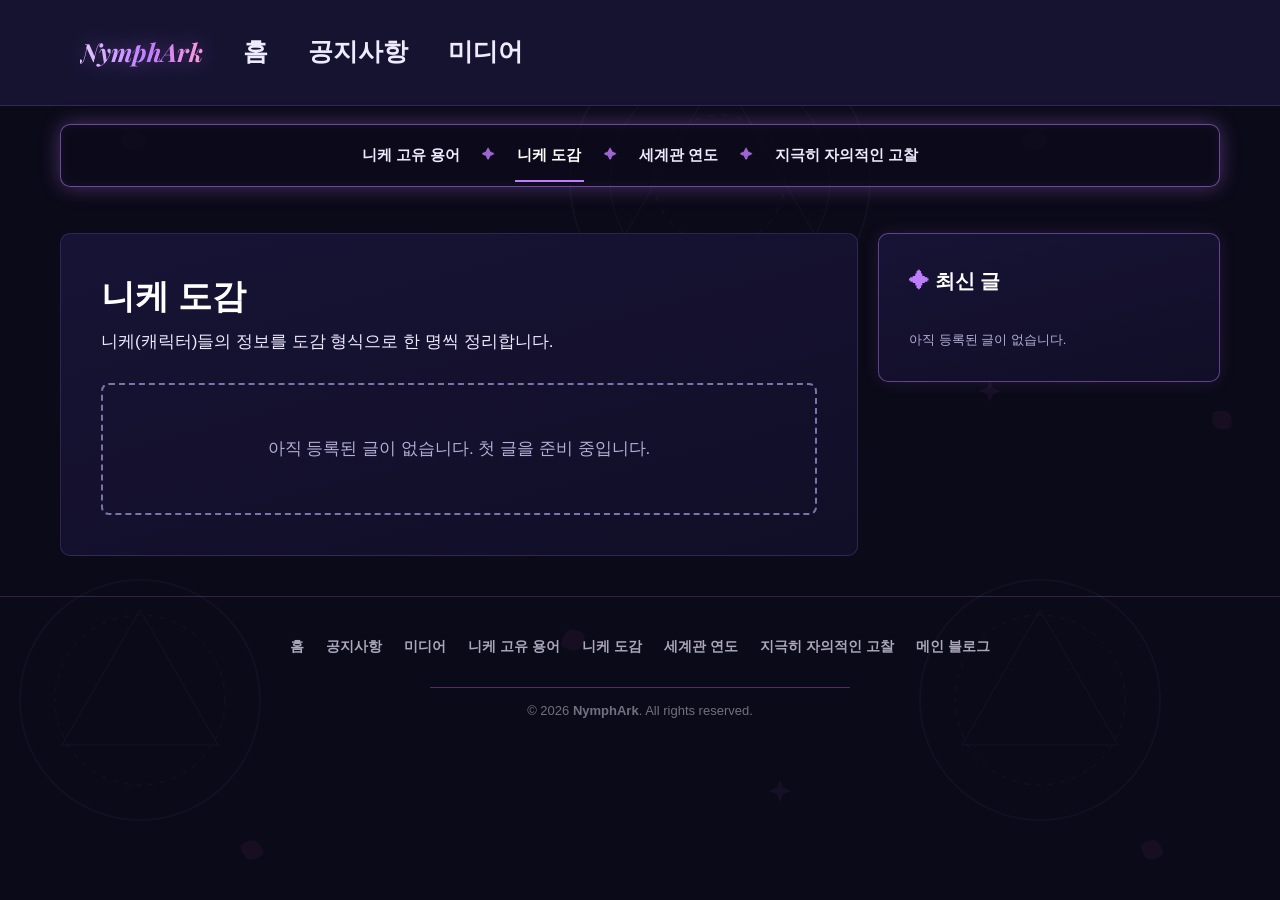
==== commit 01d52725: "서브탭 바 폭을 본문 콘텐츠 폭에 맞게 확장, 배너 이미지 갱신 - 서브 내비 캡슐이 본문 카드+사이드바 전체 폭(1160px)을 아우르도록 변경 - 모바일에서도 본문 여백(15p" ====
--- a/dex.html
+++ b/dex.html
@@ -8,7 +8,7 @@
   <link rel="preconnect" href="https://fonts.googleapis.com">
   <link rel="preconnect" href="https://fonts.gstatic.com" crossorigin>
   <link href="https://fonts.googleapis.com/css2?family=Playfair+Display:ital,wght@1,600;1,700&display=swap" rel="stylesheet">
-  <link rel="stylesheet" href="assets/css/style.css?v=5">
+  <link rel="stylesheet" href="assets/css/style.css?v=8">
 </head>
 <body>
 
--- a/assets/css/style.css
+++ b/assets/css/style.css
@@ -343,15 +343,16 @@
    대문 상단 영역 (헤더 + 히어로 + 서브 내비를 하나의 배경으로 묶음)
    ========================================================================== */
 
-/* 배경: 사용자 제공 hero-banner.jpg 위에 어두운 그라데이션을 덮어
-   글자 가독성을 확보하고 아래쪽이 페이지 배경으로 자연스럽게 이어지게 함 */
+/* 배경: 사용자 제공 thebannerscene.jpg (인물 포함 한 장짜리 배너) 위에
+   어두운 그라데이션을 덮어 글자 가독성을 확보하고
+   아래쪽이 페이지 배경으로 자연스럽게 이어지게 함 */
 .top-area {
   position: relative;
   background-image:
     linear-gradient(180deg, rgba(11, 10, 24, 0.35) 0%, rgba(11, 10, 24, 0.45) 55%, var(--base-2) 100%),
-    url('../img/hero-banner.jpg');
+    url('../img/thebannerscene.jpg');
   background-size: cover;
-  background-position: center;
+  background-position: center top; /* 이미지 위쪽이 잘리지 않도록 상단 기준으로 맞춤 */
   overflow: hidden;
 }
 
@@ -361,21 +362,6 @@
   z-index: 3;
   background: rgba(8, 6, 18, 0.55);
   border-bottom: 1px solid rgba(192, 124, 255, 0.25);
-}
-
-/* 인물 레이어 (배경이 제거된 투명 PNG, 사용자 제공 예정)
-   assets/img/hero-character.png 로 저장하면 자동 표시됩니다.
-   상단 내비 위까지 겹쳐 보이도록 z-index를 헤더보다 높게 둡니다. */
-.hero-character {
-  position: absolute;
-  top: 0;
-  right: 1%;
-  height: 100%;
-  max-width: 46%;
-  object-fit: contain;
-  object-position: right bottom;
-  z-index: 6;
-  pointer-events: none; /* 클릭 방해 방지 */
 }
 
 /* ===== 히어로 배너 ===== */
@@ -407,8 +393,9 @@
   list-style: none;
   margin: 0 auto;
   padding: 4px 26px;
-  width: fit-content;
-  max-width: 100%;
+  /* 아래 본문 콘텐츠(본문 카드+사이드바) 폭과 맞춤: 1200px 컨테이너 - 좌우 여백 20px씩 */
+  width: 100%;
+  max-width: 1160px;
   display: flex;
   align-items: center;
   flex-wrap: wrap;
@@ -511,8 +498,8 @@
   .hero-inner { padding: 55px 30px 60px; }
   .hero-title { font-size: 40px; }
   .welcome-note { font-size: 21px; }
+  .sub-nav { padding-left: 15px; padding-right: 15px; } /* 본문 여백(15px)과 정렬 */
   .sub-nav li + li::before { margin: 0 12px; }
-  .hero-character { max-width: 55%; opacity: 0.9; }
 }
 
 /* ===== 반응형: 모바일 ===== */
@@ -530,5 +517,4 @@
   .hero-title { font-size: 32px; }
   .sub-nav ul { padding: 4px 14px; }
   .sub-nav li + li::before { margin: 0 8px; }
-  .hero-character { display: none; } /* 좁은 화면에선 인물이 글을 가리므로 숨김 */
-}
+}
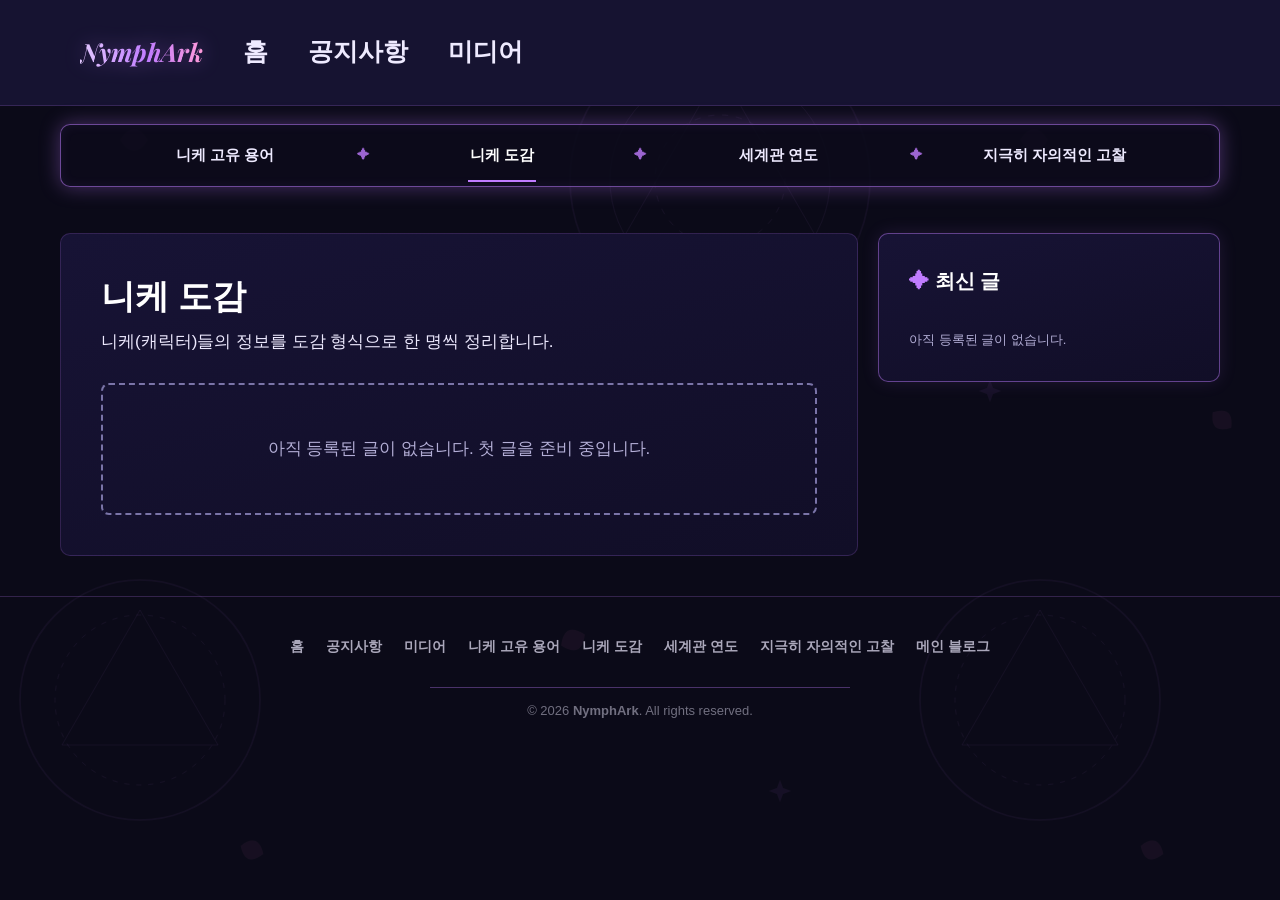
==== commit 03e1898d: "서브탭 균등 배치, 환영 배너에 'Solid Gold Monogram' 시안 적용 - 서브탭 4개가 바 전체 폭을 균등 분할하고 ✦ 장식이 칸 경계에 오도록 변경 - 시안 V3를 " ====
--- a/dex.html
+++ b/dex.html
@@ -8,7 +8,7 @@
   <link rel="preconnect" href="https://fonts.googleapis.com">
   <link rel="preconnect" href="https://fonts.gstatic.com" crossorigin>
   <link href="https://fonts.googleapis.com/css2?family=Playfair+Display:ital,wght@1,600;1,700&display=swap" rel="stylesheet">
-  <link rel="stylesheet" href="assets/css/style.css?v=8">
+  <link rel="stylesheet" href="assets/css/style.css?v=9">
 </head>
 <body>
 
--- a/assets/css/style.css
+++ b/assets/css/style.css
@@ -405,12 +405,22 @@
   border-radius: 10px;
   box-shadow: 0 0 20px var(--glow), inset 0 0 12px rgba(192, 124, 255, 0.08);
 }
-.sub-nav li { display: inline-flex; align-items: center; }
-/* 탭 사이 다이아 장식 */
-.sub-nav li + li::before {
+/* 탭 버튼: 바 전체 폭을 균등하게 나눠 배치 */
+.sub-nav li {
+  flex: 1;
+  display: flex;
+  align-items: center;
+  justify-content: center;
+  position: relative;
+}
+/* 탭 사이 다이아 장식: 균등 분할된 칸의 경계선 위에 정확히 배치 */
+.sub-nav li:not(:last-child)::after {
   content: "✦";
+  position: absolute;
+  right: 0;
+  top: 50%;
+  transform: translate(50%, -50%);
   color: var(--accent);
-  margin: 0 20px;
   font-size: 13px;
   opacity: 0.8;
 }
@@ -499,7 +509,6 @@
   .hero-title { font-size: 40px; }
   .welcome-note { font-size: 21px; }
   .sub-nav { padding-left: 15px; padding-right: 15px; } /* 본문 여백(15px)과 정렬 */
-  .sub-nav li + li::before { margin: 0 12px; }
 }
 
 /* ===== 반응형: 모바일 ===== */
@@ -516,5 +525,7 @@
   .gi-footer__list a { padding: 12px 8px; font-size: 15px; }
   .hero-title { font-size: 32px; }
   .sub-nav ul { padding: 4px 14px; }
-  .sub-nav li + li::before { margin: 0 8px; }
-}
+  /* 좁은 화면: 긴 탭 이름이 두 줄로 접히도록 균등 분할 해제 */
+  .sub-nav li { flex: none; padding: 0 8px; }
+  .sub-nav li:not(:last-child)::after { position: static; transform: none; margin-left: 14px; }
+}
